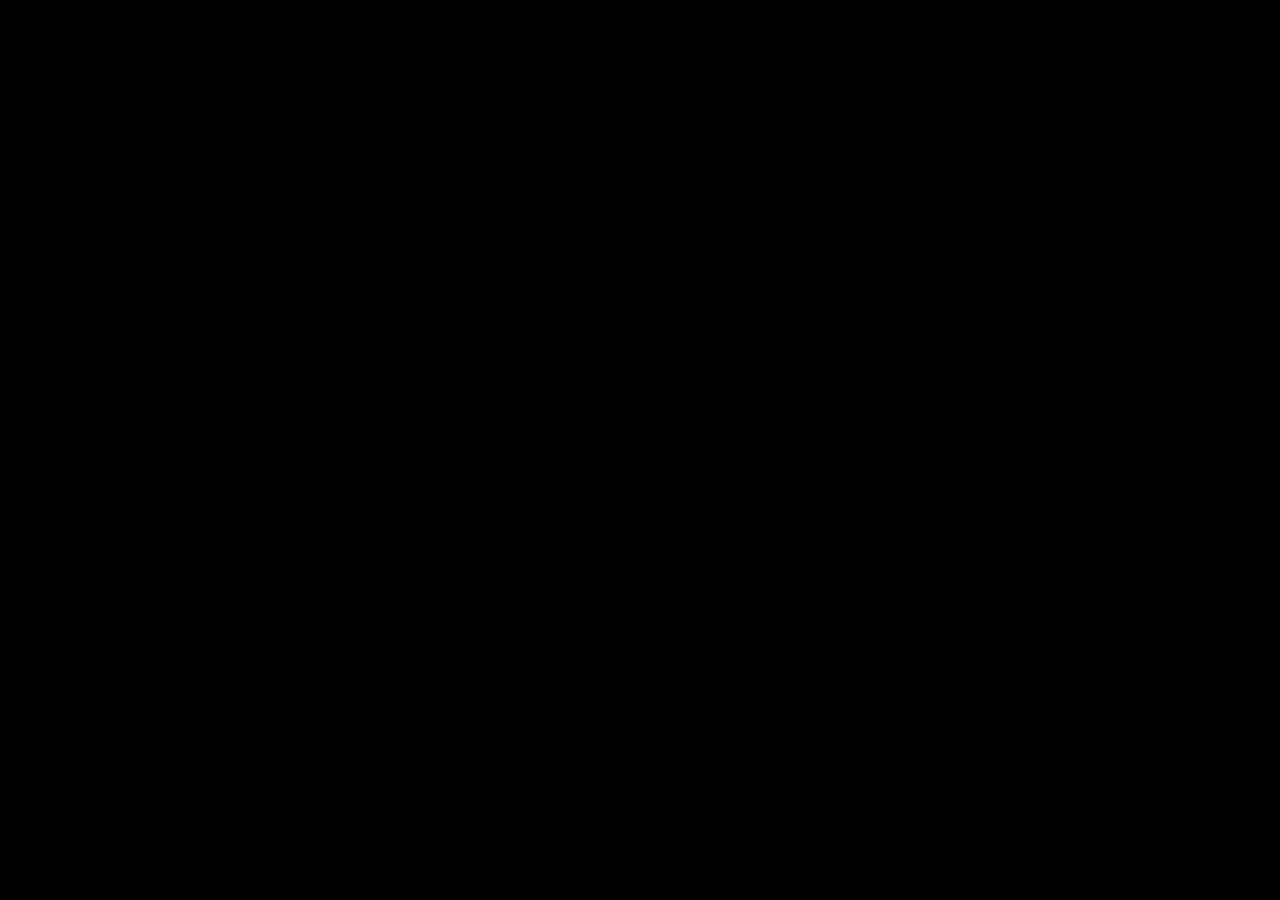
==== index.html @ e2580995 "Add clear entry link to /stage page Co-authored-by: E68 <elnurio@users.noreply.github.com>" ====
<!doctype html>
<html lang="en">
<head>
  <meta charset="utf-8" />
  <meta name="viewport" content="width=device-width, initial-scale=1, maximum-scale=1, user-scalable=no" />
  <title>ATPC</title>
  <link rel="stylesheet" href="style.css" />
</head>
<body>

  <main>
    <div class="hero">
      <video class="hero__video" id="heroVideo" autoplay muted playsinline>
        <source src="atpcintro.mp4" type="video/mp4" />
      </video>
      <a class="hero__title" id="heroTitle" href="stage/" aria-label="Open stage page">ATPC</a>
    </div>
  </main>

  <script src="script.js"></script>
</body>
</html>
---- style.css ----
*, *::before, *::after { box-sizing: border-box; }

html, body {
  margin: 0;
  padding: 0;
  width: 100%;
  height: 100%;
  overflow: hidden;
  background: #000;
  color: #fff;
  font-family: "Helvetica Neue", Helvetica, Arial, sans-serif;
  font-weight: 300;
}

/* HERO VIDEO */
.hero {
  position: fixed;
  inset: 0;
  width: 100%;
  height: 100%;
  overflow: hidden;
  background: #000;
}

.hero__video {
  position: absolute;
  inset: 0;
  width: 100%;
  height: 100%;
  object-fit: cover;
}

.hero__title {
  position: absolute;
  inset: 0;
  display: flex;
  align-items: center;
  justify-content: center;
  font-size: clamp(48px, 10vw, 120px);
  font-weight: 200;
  letter-spacing: 0.25em;
  color: #fff;
  opacity: 0;
  transition: opacity 1.8s ease;
  pointer-events: none;
  text-decoration: none;
  z-index: 2;
}

.hero__title.visible {
  opacity: 1;
  pointer-events: auto;
}

.hero__title:focus-visible {
  outline: 2px solid rgba(255, 255, 255, 0.9);
  outline-offset: -12px;
}
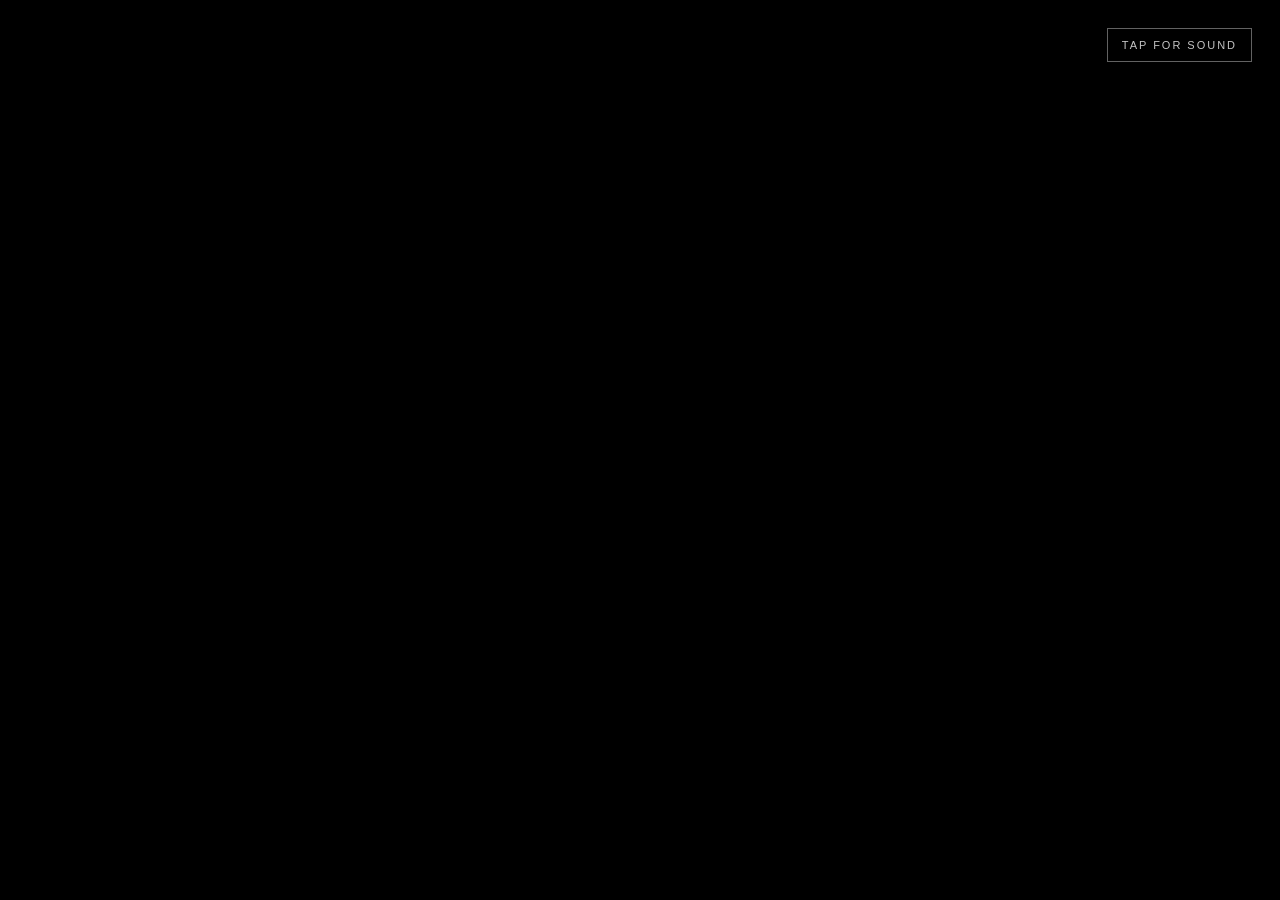
==== commit 0d52d2ad: "1" ====
--- a/index.html
+++ b/index.html
@@ -13,6 +13,12 @@
       <video class="hero__video" id="heroVideo" autoplay muted playsinline>
         <source src="atpcintro.mp4" type="video/mp4" />
       </video>
+      <audio id="heroAudio" preload="auto" playsinline>
+        <source src="atpcintro.m4a" type="audio/mp4" />
+      </audio>
+      <button class="hero__sound" id="soundToggle" type="button" aria-pressed="false" aria-label="Enable soundtrack">
+        tap for sound
+      </button>
       <a class="hero__title" id="heroTitle" href="stage/" aria-label="Open stage page">ATPC</a>
     </div>
   </main>
--- a/style.css
+++ b/style.css
@@ -7,8 +7,8 @@
   height: 100%;
   overflow: hidden;
   background: #000;
-  color: #fff;
-  font-family: "Helvetica Neue", Helvetica, Arial, sans-serif;
+  color: #a8a8a8;
+  font-family: Helvetica, Arial, sans-serif;
   font-weight: 300;
 }
 
@@ -30,6 +30,40 @@
   object-fit: cover;
 }
 
+.hero__sound {
+  position: absolute;
+  top: 28px;
+  right: 28px;
+  z-index: 3;
+  border: 1px solid rgba(196, 196, 196, 0.5);
+  background: rgba(0, 0, 0, 0.28);
+  color: #c4c4c4;
+  padding: 10px 14px;
+  font: inherit;
+  font-size: 11px;
+  font-weight: 300;
+  letter-spacing: 0.18em;
+  text-transform: uppercase;
+  cursor: pointer;
+  transition: background 0.25s ease, border-color 0.25s ease, color 0.25s ease;
+}
+
+.hero__sound:hover,
+.hero__sound:focus-visible {
+  background: rgba(0, 0, 0, 0.48);
+  border-color: rgba(196, 196, 196, 0.85);
+  color: #e0e0e0;
+}
+
+.hero__sound:focus-visible {
+  outline: none;
+}
+
+.hero__sound.is-on {
+  background: rgba(196, 196, 196, 0.14);
+  border-color: rgba(196, 196, 196, 0.8);
+}
+
 .hero__title {
   position: absolute;
   inset: 0;
@@ -39,7 +73,7 @@
   font-size: clamp(48px, 10vw, 120px);
   font-weight: 200;
   letter-spacing: 0.25em;
-  color: #fff;
+  color: #c4c4c4;
   opacity: 0;
   transition: opacity 1.8s ease;
   pointer-events: none;
@@ -53,6 +87,15 @@
 }
 
 .hero__title:focus-visible {
-  outline: 2px solid rgba(255, 255, 255, 0.9);
+  outline: 2px solid rgba(200, 200, 200, 0.85);
   outline-offset: -12px;
 }
+
+@media (max-width: 700px) {
+  .hero__sound {
+    top: 20px;
+    right: 20px;
+    padding: 9px 12px;
+    font-size: 10px;
+  }
+}
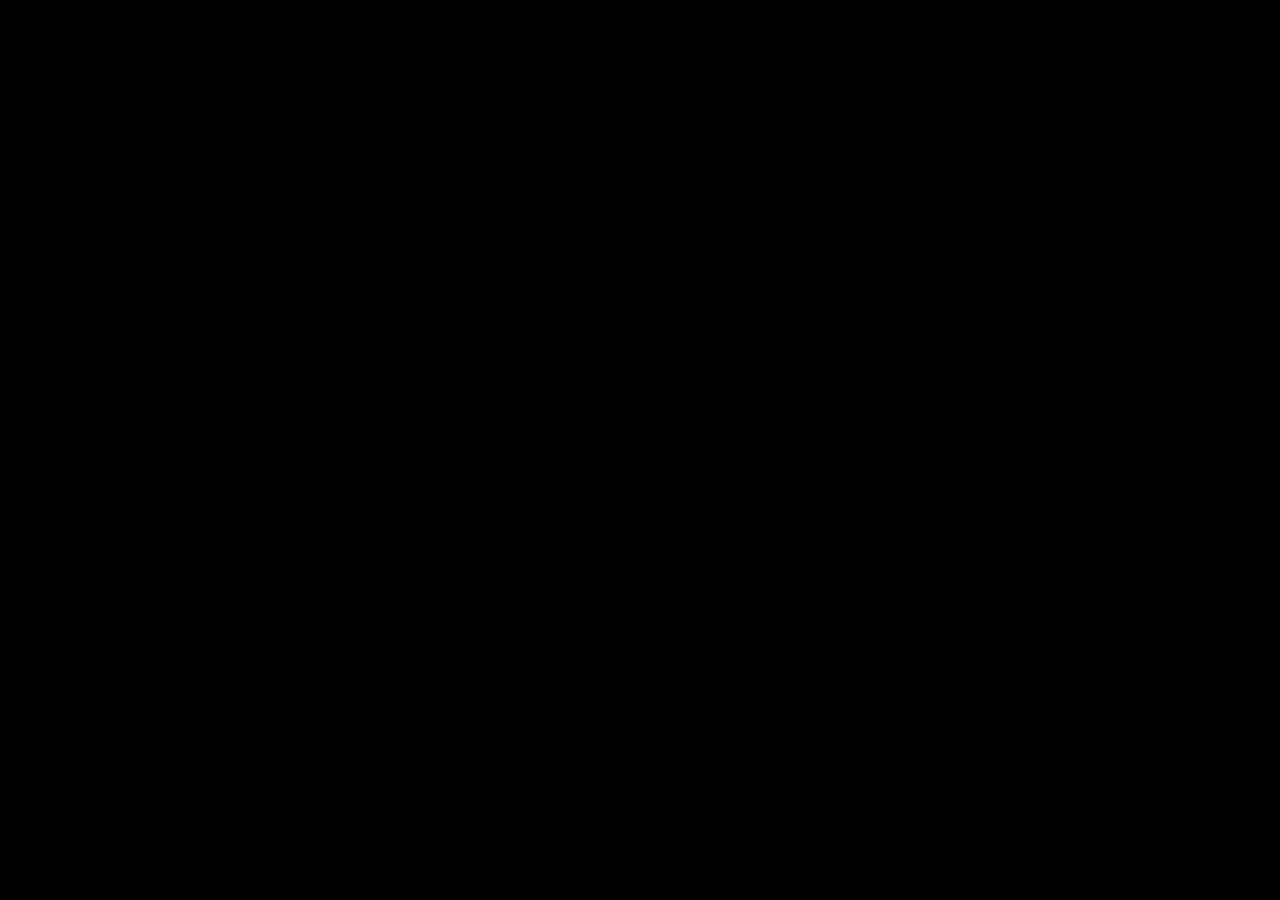
==== commit e7c1f91a: "1" ====
--- a/index.html
+++ b/index.html
@@ -16,9 +16,6 @@
       <audio id="heroAudio" preload="auto" playsinline>
         <source src="atpcintro.m4a" type="audio/mp4" />
       </audio>
-      <button class="hero__sound" id="soundToggle" type="button" aria-pressed="false" aria-label="Enable soundtrack">
-        tap for sound
-      </button>
       <a class="hero__title" id="heroTitle" href="stage/" aria-label="Open stage page">ATPC</a>
     </div>
   </main>
--- a/style.css
+++ b/style.css
@@ -30,40 +30,6 @@
   object-fit: cover;
 }
 
-.hero__sound {
-  position: absolute;
-  top: 28px;
-  right: 28px;
-  z-index: 3;
-  border: 1px solid rgba(196, 196, 196, 0.5);
-  background: rgba(0, 0, 0, 0.28);
-  color: #c4c4c4;
-  padding: 10px 14px;
-  font: inherit;
-  font-size: 11px;
-  font-weight: 300;
-  letter-spacing: 0.18em;
-  text-transform: uppercase;
-  cursor: pointer;
-  transition: background 0.25s ease, border-color 0.25s ease, color 0.25s ease;
-}
-
-.hero__sound:hover,
-.hero__sound:focus-visible {
-  background: rgba(0, 0, 0, 0.48);
-  border-color: rgba(196, 196, 196, 0.85);
-  color: #e0e0e0;
-}
-
-.hero__sound:focus-visible {
-  outline: none;
-}
-
-.hero__sound.is-on {
-  background: rgba(196, 196, 196, 0.14);
-  border-color: rgba(196, 196, 196, 0.8);
-}
-
 .hero__title {
   position: absolute;
   inset: 0;
@@ -90,12 +56,3 @@
   outline: 2px solid rgba(200, 200, 200, 0.85);
   outline-offset: -12px;
 }
-
-@media (max-width: 700px) {
-  .hero__sound {
-    top: 20px;
-    right: 20px;
-    padding: 9px 12px;
-    font-size: 10px;
-  }
-}
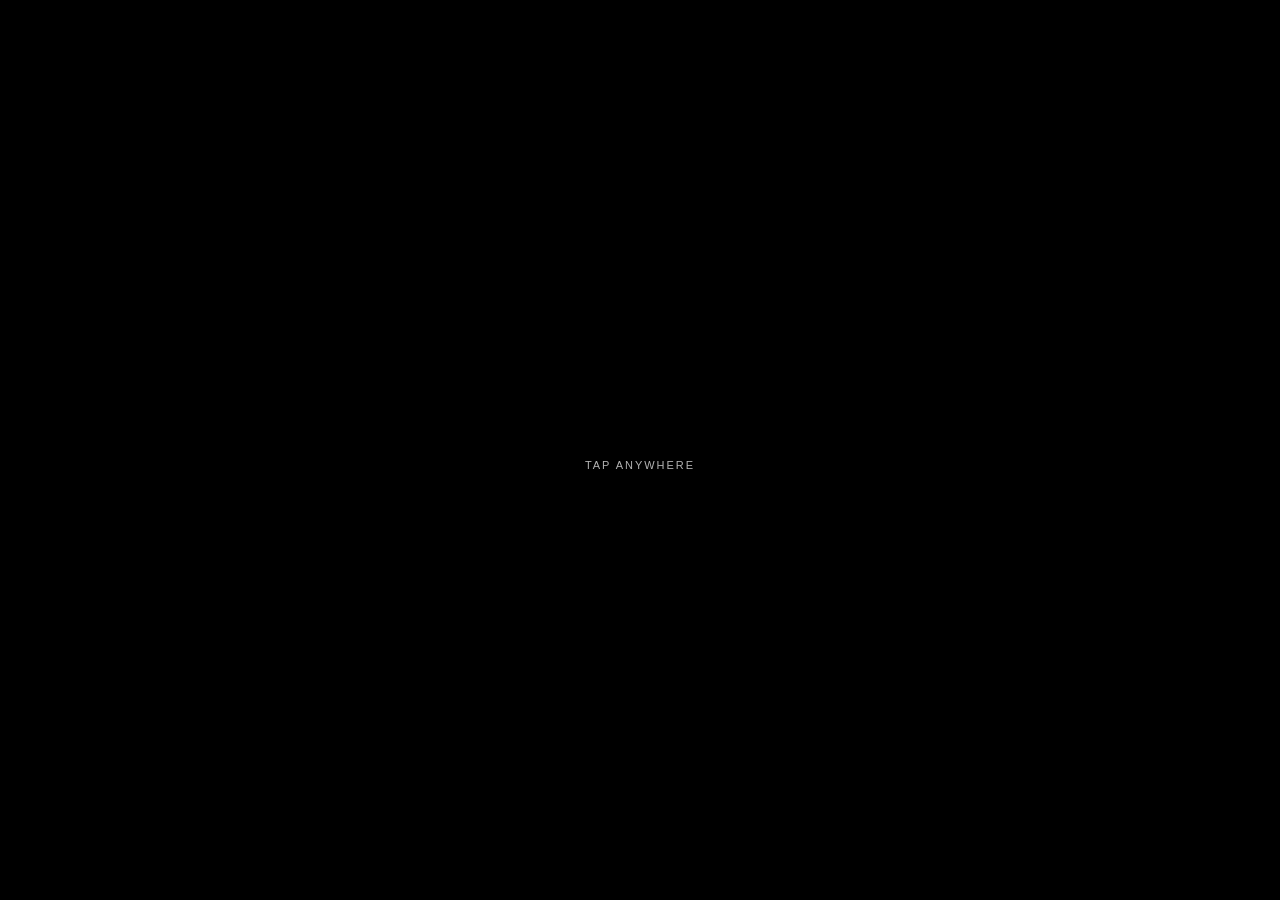
==== commit 8942ccba: "1" ====
--- a/index.html
+++ b/index.html
@@ -13,9 +13,18 @@
       <video class="hero__video" id="heroVideo" autoplay muted playsinline>
         <source src="atpcintro.mp4" type="video/mp4" />
       </video>
-      <audio id="heroAudio" preload="auto" playsinline>
+      <audio id="heroAudio" preload="auto" autoplay muted playsinline>
         <source src="atpcintro.m4a" type="audio/mp4" />
       </audio>
+      <div class="hint-wrap" id="tapHint" aria-hidden="true">
+        <div class="particle-row">
+          <div class="particle p1"></div>
+          <div class="particle p2"></div>
+          <div class="particle p3"></div>
+          <div class="particle p4"></div>
+        </div>
+        <div class="hint-text">tap anywhere</div>
+      </div>
       <a class="hero__title" id="heroTitle" href="stage/" aria-label="Open stage page">ATPC</a>
     </div>
   </main>
--- a/style.css
+++ b/style.css
@@ -30,6 +30,61 @@
   object-fit: cover;
 }
 
+.hint-wrap {
+  position: absolute;
+  top: 50%;
+  left: 50%;
+  transform: translate(-50%, -50%);
+  display: flex;
+  flex-direction: column;
+  align-items: center;
+  gap: 6px;
+  pointer-events: none;
+  z-index: 1;
+  transition: opacity 0.4s ease;
+}
+
+.hint-wrap.is-hidden {
+  opacity: 0;
+}
+
+.particle-row {
+  position: relative;
+  height: 24px;
+  width: 90px;
+}
+
+.particle {
+  position: absolute;
+  width: 3px;
+  height: 3px;
+  border-radius: 50%;
+  background: #fff;
+  bottom: 0;
+  opacity: 0;
+  animation: float-up 2.5s ease-in infinite;
+}
+
+.p1 { left: 5px;  animation-delay: 0s; }
+.p2 { left: 25px; animation-delay: 0.6s; }
+.p3 { left: 50px; animation-delay: 1.2s; }
+.p4 { left: 75px; animation-delay: 1.8s; }
+
+@keyframes float-up {
+  0%   { transform: translateY(0); opacity: 0; }
+  15%  { opacity: 0.8; }
+  80%  { opacity: 0.3; }
+  100% { transform: translateY(-22px); opacity: 0; }
+}
+
+.hint-text {
+  font-size: 11px;
+  letter-spacing: 0.18em;
+  text-transform: uppercase;
+  color: rgba(255, 255, 255, 0.7);
+  font-family: sans-serif;
+}
+
 .hero__title {
   position: absolute;
   inset: 0;
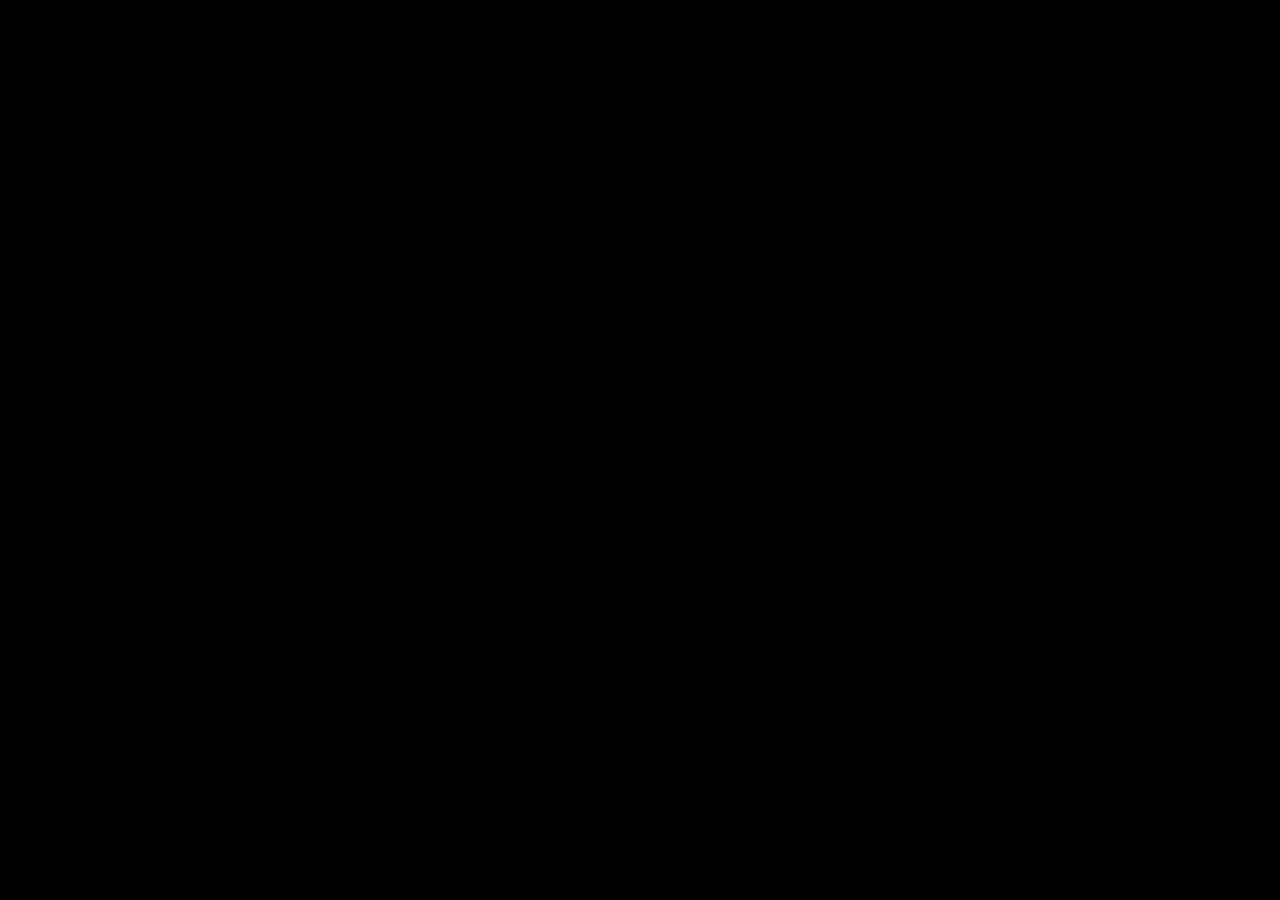
==== commit 9bddfedd: "1" ====
--- a/index.html
+++ b/index.html
@@ -14,7 +14,7 @@
         <source src="atpcintro.mp4" type="video/mp4" />
       </video>
       <audio id="heroAudio" preload="auto" autoplay muted playsinline>
-        <source src="atpcintro.m4a" type="audio/mp4" />
+        <source src="atpccc5.mp3" type="audio/mpeg" />
       </audio>
       <div class="hint-wrap" id="tapHint" aria-hidden="true">
         <div class="particle-row">
--- a/style.css
+++ b/style.css
@@ -38,7 +38,7 @@
   display: flex;
   flex-direction: column;
   align-items: center;
-  gap: 6px;
+  gap: 10px;
   pointer-events: none;
   z-index: 1;
   transition: opacity 0.4s ease;
@@ -50,38 +50,38 @@
 
 .particle-row {
   position: relative;
-  height: 24px;
-  width: 90px;
+  height: 36px;
+  width: 140px;
 }
 
 .particle {
   position: absolute;
-  width: 3px;
-  height: 3px;
+  width: 5px;
+  height: 5px;
   border-radius: 50%;
-  background: #fff;
+  background: #000;
   bottom: 0;
   opacity: 0;
   animation: float-up 2.5s ease-in infinite;
 }
 
-.p1 { left: 5px;  animation-delay: 0s; }
-.p2 { left: 25px; animation-delay: 0.6s; }
-.p3 { left: 50px; animation-delay: 1.2s; }
-.p4 { left: 75px; animation-delay: 1.8s; }
+.p1 { left: 10px;  animation-delay: 0s; }
+.p2 { left: 42px; animation-delay: 0.6s; }
+.p3 { left: 78px; animation-delay: 1.2s; }
+.p4 { left: 114px; animation-delay: 1.8s; }
 
 @keyframes float-up {
   0%   { transform: translateY(0); opacity: 0; }
   15%  { opacity: 0.8; }
   80%  { opacity: 0.3; }
-  100% { transform: translateY(-22px); opacity: 0; }
+  100% { transform: translateY(-32px); opacity: 0; }
 }
 
 .hint-text {
-  font-size: 11px;
-  letter-spacing: 0.18em;
+  font-size: 16px;
+  letter-spacing: 0.22em;
   text-transform: uppercase;
-  color: rgba(255, 255, 255, 0.7);
+  color: rgba(0, 0, 0, 0.72);
   font-family: sans-serif;
 }
 
